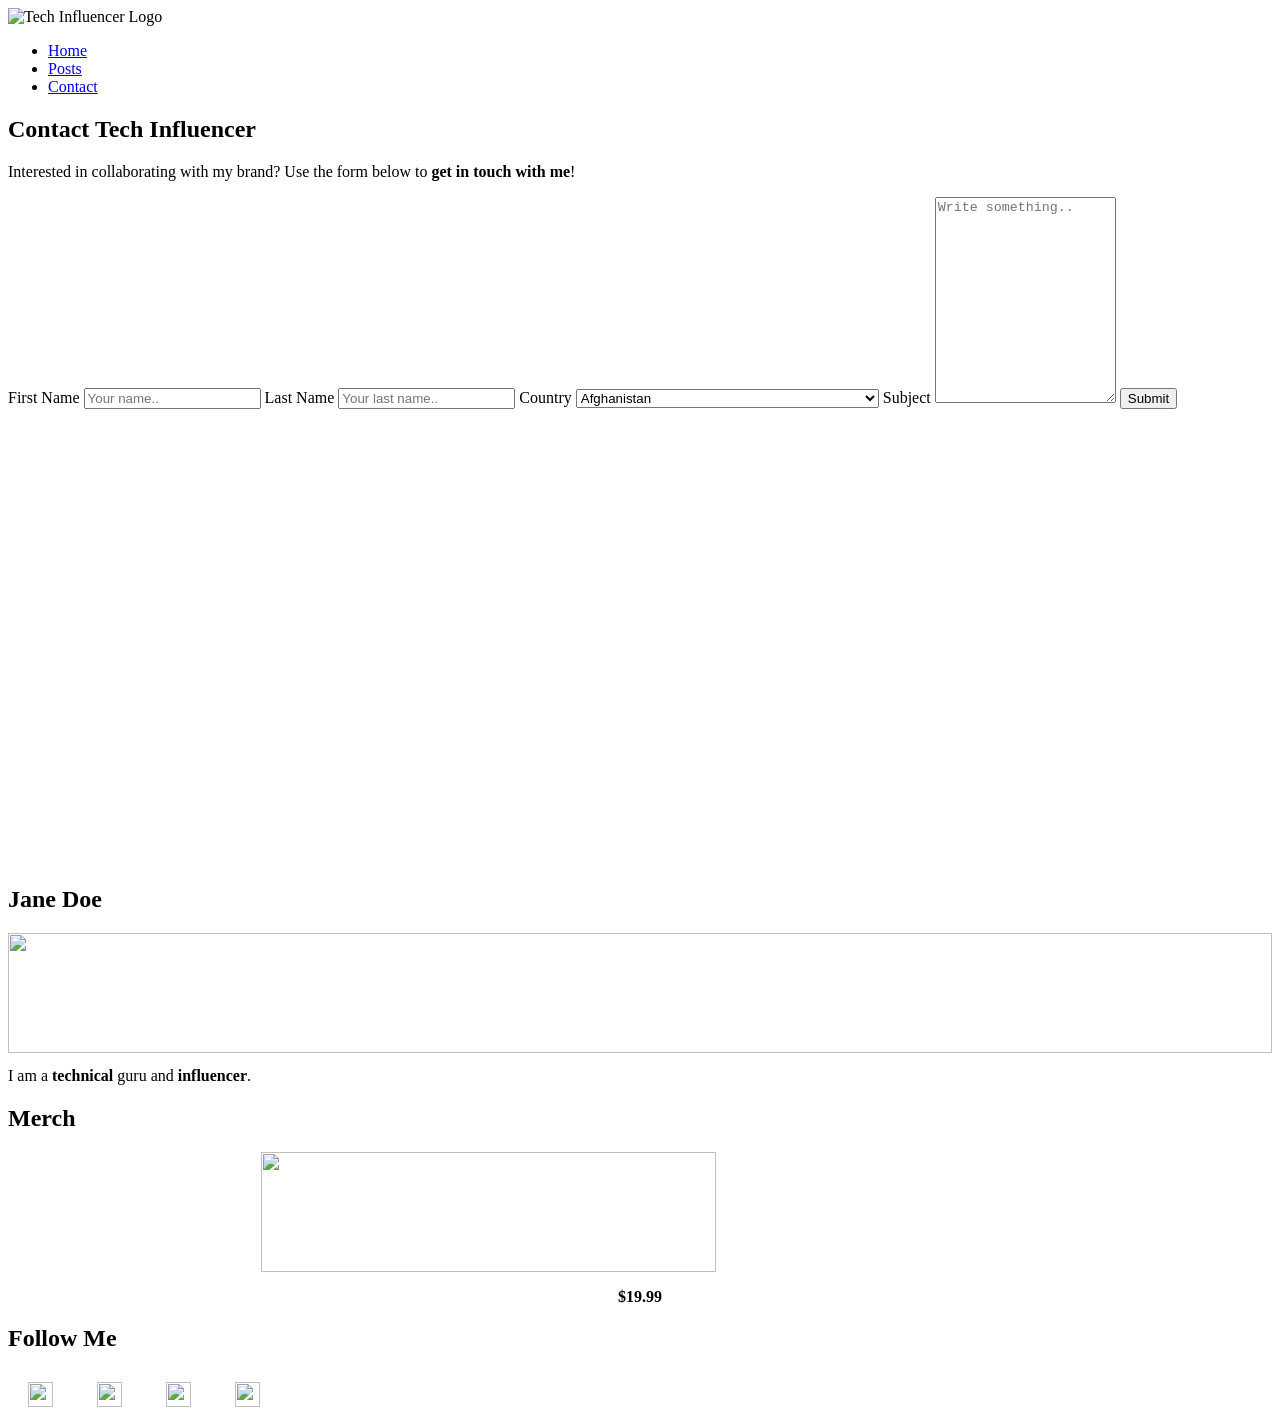
==== public/contact.html @ 5d3ec55c "Add files via upload" ====
<!DOCTYPE html>
<html>
	<head>
		<title>Tech Influencer</title>
		<link rel="stylesheet" href="css/style.css">
	</head>
	
	<body>
		<header>
			<div class="wrapper">
				<div class="logo">
					<img src="images/logo.png" alt="Tech Influencer Logo">
				</div>

				<div class="navbar">
					<nav>
						<ul>
							<li><a href="index">Home</a></li>
							<li><a href="posts">Posts</a></li>
							<li><a href="contact">Contact</a></li>
						</ul>
					</nav>
				</div>
			</div>
		</header>

		<div class="row">
			<div class="leftcolumn">
				<div style="height: 750px;" class="card">
					<h2>Contact Tech Influencer</h2>
					<p>Interested in collaborating with my brand? Use the form below to <strong class="emphasis">get in touch with me</strong>!</p>
					<div class="container">
						<form action="index">
							 <label for="fname">First Name</label>
							 <input type="text" id="fname" name="firstname" placeholder="Your name..">

							 <label for="lname">Last Name</label>
							 <input type="text" id="lname" name="lastname" placeholder="Your last name..">

							 <label for="country">Country</label>
							 <select id="country" name="country">
							 	<option value="AF">Afghanistan</option>
							    <option value="AX">Aland Islands</option>
							    <option value="AL">Albania</option>
							    <option value="DZ">Algeria</option>
							    <option value="AS">American Samoa</option>
							    <option value="AD">Andorra</option>
							    <option value="AO">Angola</option>
							    <option value="AI">Anguilla</option>
							    <option value="AQ">Antarctica</option>
							    <option value="AG">Antigua and Barbuda</option>
							    <option value="AR">Argentina</option>
							    <option value="AM">Armenia</option>
							    <option value="AW">Aruba</option>
							    <option value="AU">Australia</option>
							    <option value="AT">Austria</option>
							    <option value="AZ">Azerbaijan</option>
							    <option value="BS">Bahamas</option>
							    <option value="BH">Bahrain</option>
							    <option value="BD">Bangladesh</option>
							    <option value="BB">Barbados</option>
							    <option value="BY">Belarus</option>
							    <option value="BE">Belgium</option>
							    <option value="BZ">Belize</option>
							    <option value="BJ">Benin</option>
							    <option value="BM">Bermuda</option>
							    <option value="BT">Bhutan</option>
							    <option value="BO">Bolivia</option>
							    <option value="BQ">Bonaire, Sint Eustatius and Saba</option>
							    <option value="BA">Bosnia and Herzegovina</option>
							    <option value="BW">Botswana</option>
							    <option value="BV">Bouvet Island</option>
							    <option value="BR">Brazil</option>
							    <option value="IO">British Indian Ocean Territory</option>
							    <option value="BN">Brunei Darussalam</option>
							    <option value="BG">Bulgaria</option>
							    <option value="BF">Burkina Faso</option>
							    <option value="BI">Burundi</option>
							    <option value="KH">Cambodia</option>
							    <option value="CM">Cameroon</option>
							    <option value="CA">Canada</option>
							    <option value="CV">Cape Verde</option>
							    <option value="KY">Cayman Islands</option>
							    <option value="CF">Central African Republic</option>
							    <option value="TD">Chad</option>
							    <option value="CL">Chile</option>
							    <option value="CN">China</option>
							    <option value="CX">Christmas Island</option>
							    <option value="CC">Cocos (Keeling) Islands</option>
							    <option value="CO">Colombia</option>
							    <option value="KM">Comoros</option>
							    <option value="CG">Congo</option>
							    <option value="CD">Congo, Democratic Republic of the Congo</option>
							    <option value="CK">Cook Islands</option>
							    <option value="CR">Costa Rica</option>
							    <option value="CI">Cote D'Ivoire</option>
							    <option value="HR">Croatia</option>
							    <option value="CU">Cuba</option>
							    <option value="CW">Curacao</option>
							    <option value="CY">Cyprus</option>
							    <option value="CZ">Czech Republic</option>
							    <option value="DK">Denmark</option>
							    <option value="DJ">Djibouti</option>
							    <option value="DM">Dominica</option>
							    <option value="DO">Dominican Republic</option>
							    <option value="EC">Ecuador</option>
							    <option value="EG">Egypt</option>
							    <option value="SV">El Salvador</option>
							    <option value="GQ">Equatorial Guinea</option>
							    <option value="ER">Eritrea</option>
							    <option value="EE">Estonia</option>
							    <option value="ET">Ethiopia</option>
							    <option value="FK">Falkland Islands (Malvinas)</option>
							    <option value="FO">Faroe Islands</option>
							    <option value="FJ">Fiji</option>
							    <option value="FI">Finland</option>
							    <option value="FR">France</option>
							    <option value="GF">French Guiana</option>
							    <option value="PF">French Polynesia</option>
							    <option value="TF">French Southern Territories</option>
							    <option value="GA">Gabon</option>
							    <option value="GM">Gambia</option>
							    <option value="GE">Georgia</option>
							    <option value="DE">Germany</option>
							    <option value="GH">Ghana</option>
							    <option value="GI">Gibraltar</option>
							    <option value="GR">Greece</option>
							    <option value="GL">Greenland</option>
							    <option value="GD">Grenada</option>
							    <option value="GP">Guadeloupe</option>
							    <option value="GU">Guam</option>
							    <option value="GT">Guatemala</option>
							    <option value="GG">Guernsey</option>
							    <option value="GN">Guinea</option>
							    <option value="GW">Guinea-Bissau</option>
							    <option value="GY">Guyana</option>
							    <option value="HT">Haiti</option>
							    <option value="HM">Heard Island and Mcdonald Islands</option>
							    <option value="VA">Holy See (Vatican City State)</option>
							    <option value="HN">Honduras</option>
							    <option value="HK">Hong Kong</option>
							    <option value="HU">Hungary</option>
							    <option value="IS">Iceland</option>
							    <option value="IN">India</option>
							    <option value="ID">Indonesia</option>
							    <option value="IR">Iran, Islamic Republic of</option>
							    <option value="IQ">Iraq</option>
							    <option value="IE">Ireland</option>
							    <option value="IM">Isle of Man</option>
							    <option value="IL">Israel</option>
							    <option value="IT">Italy</option>
							    <option value="JM">Jamaica</option>
							    <option value="JP">Japan</option>
							    <option value="JE">Jersey</option>
							    <option value="JO">Jordan</option>
							    <option value="KZ">Kazakhstan</option>
							    <option value="KE">Kenya</option>
							    <option value="KI">Kiribati</option>
							    <option value="KP">Korea, Democratic People's Republic of</option>
							    <option value="KR">Korea, Republic of</option>
							    <option value="XK">Kosovo</option>
							    <option value="KW">Kuwait</option>
							    <option value="KG">Kyrgyzstan</option>
							    <option value="LA">Lao People's Democratic Republic</option>
							    <option value="LV">Latvia</option>
							    <option value="LB">Lebanon</option>
							    <option value="LS">Lesotho</option>
							    <option value="LR">Liberia</option>
							    <option value="LY">Libyan Arab Jamahiriya</option>
							    <option value="LI">Liechtenstein</option>
							    <option value="LT">Lithuania</option>
							    <option value="LU">Luxembourg</option>
							    <option value="MO">Macao</option>
							    <option value="MK">Macedonia, the Former Yugoslav Republic of</option>
							    <option value="MG">Madagascar</option>
							    <option value="MW">Malawi</option>
							    <option value="MY">Malaysia</option>
							    <option value="MV">Maldives</option>
							    <option value="ML">Mali</option>
							    <option value="MT">Malta</option>
							    <option value="MH">Marshall Islands</option>
							    <option value="MQ">Martinique</option>
							    <option value="MR">Mauritania</option>
							    <option value="MU">Mauritius</option>
							    <option value="YT">Mayotte</option>
							    <option value="MX">Mexico</option>
							    <option value="FM">Micronesia, Federated States of</option>
							    <option value="MD">Moldova, Republic of</option>
							    <option value="MC">Monaco</option>
							    <option value="MN">Mongolia</option>
							    <option value="ME">Montenegro</option>
							    <option value="MS">Montserrat</option>
							    <option value="MA">Morocco</option>
							    <option value="MZ">Mozambique</option>
							    <option value="MM">Myanmar</option>
							    <option value="NA">Namibia</option>
							    <option value="NR">Nauru</option>
							    <option value="NP">Nepal</option>
							    <option value="NL">Netherlands</option>
							    <option value="AN">Netherlands Antilles</option>
							    <option value="NC">New Caledonia</option>
							    <option value="NZ">New Zealand</option>
							    <option value="NI">Nicaragua</option>
							    <option value="NE">Niger</option>
							    <option value="NG">Nigeria</option>
							    <option value="NU">Niue</option>
							    <option value="NF">Norfolk Island</option>
							    <option value="MP">Northern Mariana Islands</option>
							    <option value="NO">Norway</option>
							    <option value="OM">Oman</option>
							    <option value="PK">Pakistan</option>
							    <option value="PW">Palau</option>
							    <option value="PS">Palestinian Territory, Occupied</option>
							    <option value="PA">Panama</option>
							    <option value="PG">Papua New Guinea</option>
							    <option value="PY">Paraguay</option>
							    <option value="PE">Peru</option>
							    <option value="PH">Philippines</option>
							    <option value="PN">Pitcairn</option>
							    <option value="PL">Poland</option>
							    <option value="PT">Portugal</option>
							    <option value="PR">Puerto Rico</option>
							    <option value="QA">Qatar</option>
							    <option value="RE">Reunion</option>
							    <option value="RO">Romania</option>
							    <option value="RU">Russian Federation</option>
							    <option value="RW">Rwanda</option>
							    <option value="BL">Saint Barthelemy</option>
							    <option value="SH">Saint Helena</option>
							    <option value="KN">Saint Kitts and Nevis</option>
							    <option value="LC">Saint Lucia</option>
							    <option value="MF">Saint Martin</option>
							    <option value="PM">Saint Pierre and Miquelon</option>
							    <option value="VC">Saint Vincent and the Grenadines</option>
							    <option value="WS">Samoa</option>
							    <option value="SM">San Marino</option>
							    <option value="ST">Sao Tome and Principe</option>
							    <option value="SA">Saudi Arabia</option>
							    <option value="SN">Senegal</option>
							    <option value="RS">Serbia</option>
							    <option value="CS">Serbia and Montenegro</option>
							    <option value="SC">Seychelles</option>
							    <option value="SL">Sierra Leone</option>
							    <option value="SG">Singapore</option>
							    <option value="SX">Sint Maarten</option>
							    <option value="SK">Slovakia</option>
							    <option value="SI">Slovenia</option>
							    <option value="SB">Solomon Islands</option>
							    <option value="SO">Somalia</option>
							    <option value="ZA">South Africa</option>
							    <option value="GS">South Georgia and the South Sandwich Islands</option>
							    <option value="SS">South Sudan</option>
							    <option value="ES">Spain</option>
							    <option value="LK">Sri Lanka</option>
							    <option value="SD">Sudan</option>
							    <option value="SR">Suriname</option>
							    <option value="SJ">Svalbard and Jan Mayen</option>
							    <option value="SZ">Swaziland</option>
							    <option value="SE">Sweden</option>
							    <option value="CH">Switzerland</option>
							    <option value="SY">Syrian Arab Republic</option>
							    <option value="TW">Taiwan, Province of China</option>
							    <option value="TJ">Tajikistan</option>
							    <option value="TZ">Tanzania, United Republic of</option>
							    <option value="TH">Thailand</option>
							    <option value="TL">Timor-Leste</option>
							    <option value="TG">Togo</option>
							    <option value="TK">Tokelau</option>
							    <option value="TO">Tonga</option>
							    <option value="TT">Trinidad and Tobago</option>
							    <option value="TN">Tunisia</option>
							    <option value="TR">Turkey</option>
							    <option value="TM">Turkmenistan</option>
							    <option value="TC">Turks and Caicos Islands</option>
							    <option value="TV">Tuvalu</option>
							    <option value="UG">Uganda</option>
							    <option value="UA">Ukraine</option>
							    <option value="AE">United Arab Emirates</option>
							    <option value="GB">United Kingdom</option>
							    <option value="US">United States</option>
							    <option value="UM">United States Minor Outlying Islands</option>
							    <option value="UY">Uruguay</option>
							    <option value="UZ">Uzbekistan</option>
							    <option value="VU">Vanuatu</option>
							    <option value="VE">Venezuela</option>
							    <option value="VN">Viet Nam</option>
							    <option value="VG">Virgin Islands, British</option>
							    <option value="VI">Virgin Islands, U.s.</option>
							    <option value="WF">Wallis and Futuna</option>
							    <option value="EH">Western Sahara</option>
							    <option value="YE">Yemen</option>
							    <option value="ZM">Zambia</option>
							    <option value="ZW">Zimbabwe</option>
							 </select>

							 <label for="subject">Subject</label>
							 <textarea id="subject" name="subject" placeholder="Write something.." style="height:200px"></textarea>

							 <input type="submit" value="Submit">
						</form>
					</div>
				</div>
			</div>

			<div class="rightcolumn">
				<div class="card">
					<h2>Jane Doe</h2>
					<div style="height:100px;"><img src="images/computer-typing.jpeg" style="width: 100%; height: 120px"></div>
					<p><br />I am a <strong class="emphasis">technical</strong> guru and <strong class="emphasis">influencer</strong>.</p>
				</div>

				<div class="card">
					<h2>Merch</h2>
					<a href="404"><img src="images/merch.png" style="width: 60%; height: 120px; display: block;margin-left: auto; margin-right: auto;"></a>
					<p style="display:block; text-align:center;"><strong class="emphasis">$19.99</strong></p>
				</div>

				<div class="card">
					<h2>Follow Me</h2>
					<a href="404"><img src="https://upload.wikimedia.org/wikipedia/commons/thumb/b/b8/2021_Facebook_icon.svg/2048px-2021_Facebook_icon.svg.png" style="width: 25px; height: 25px; margin: 10px 20px;"></a>
					<a href="404"><img src="https://upload.wikimedia.org/wikipedia/commons/thumb/a/a5/Instagram_icon.png/2048px-Instagram_icon.png" style="width: 25px; height: 25px; margin: 10px 20px;"></a>
					<a href="404"><img src="https://upload.wikimedia.org/wikipedia/commons/thumb/4/4f/Twitter-logo.svg/1200px-Twitter-logo.svg.png" style="width: 25px; height: 25px; margin: 10px 20px;"></a>
					<a href="404"><img src="https://upload.wikimedia.org/wikipedia/commons/thumb/0/09/YouTube_full-color_icon_%282017%29.svg/1024px-YouTube_full-color_icon_%282017%29.svg.png" style="width: 25px; height: 25px; margin: 10px 20px;"></a>
				</div>
			</div>
		</div>
		
	</body>
</html>
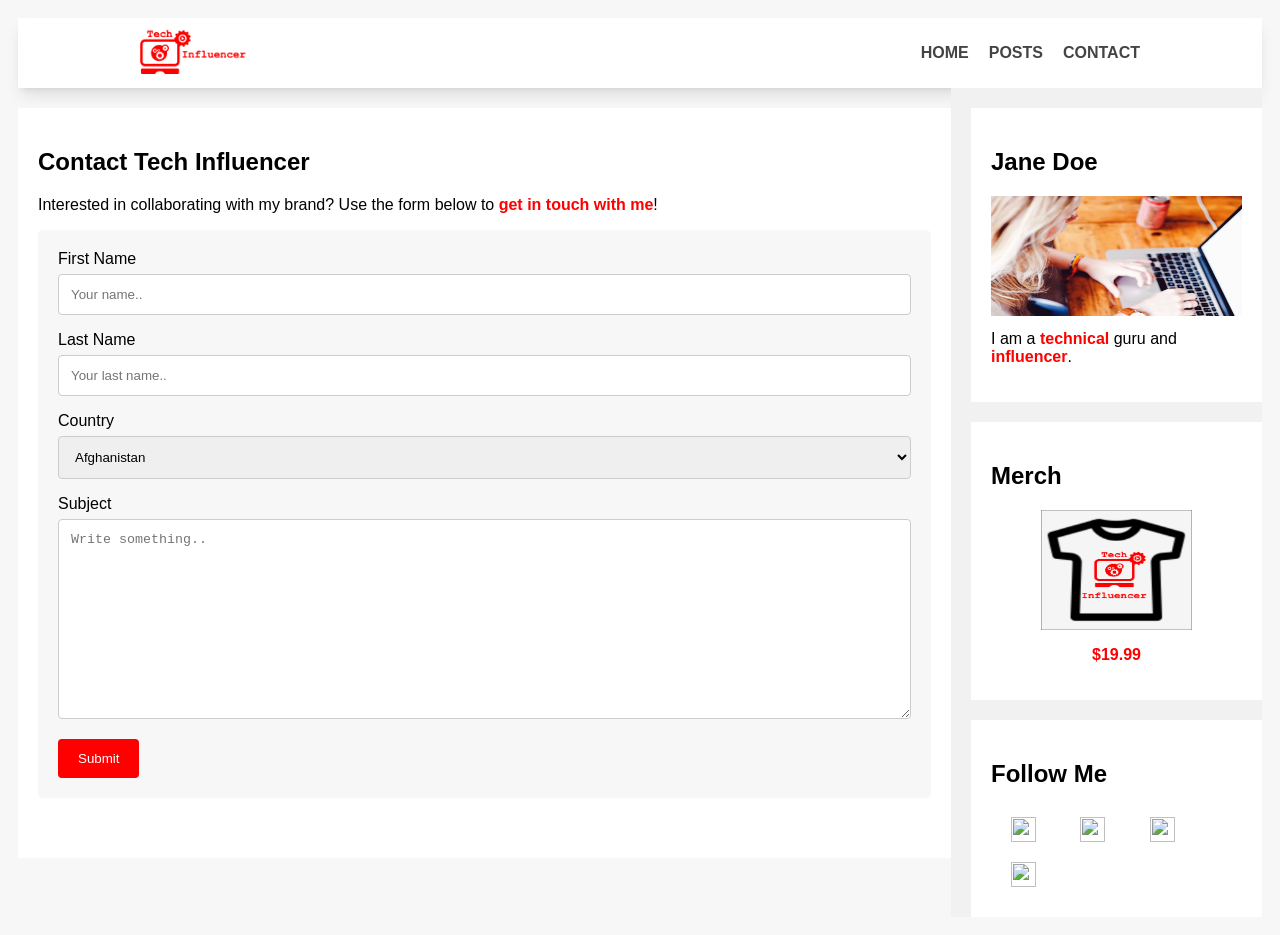
==== commit ae6671ae: "Update contact.html" ====
--- a/public/contact.html
+++ b/public/contact.html
@@ -319,11 +319,11 @@
 					<h2>Follow Me</h2>
 					<a href="404"><img src="https://upload.wikimedia.org/wikipedia/commons/thumb/b/b8/2021_Facebook_icon.svg/2048px-2021_Facebook_icon.svg.png" style="width: 25px; height: 25px; margin: 10px 20px;"></a>
 					<a href="404"><img src="https://upload.wikimedia.org/wikipedia/commons/thumb/a/a5/Instagram_icon.png/2048px-Instagram_icon.png" style="width: 25px; height: 25px; margin: 10px 20px;"></a>
-					<a href="404"><img src="https://upload.wikimedia.org/wikipedia/commons/thumb/4/4f/Twitter-logo.svg/1200px-Twitter-logo.svg.png" style="width: 25px; height: 25px; margin: 10px 20px;"></a>
+					<a href="404"><img src="https://upload.wikimedia.org/wikipedia/commons/thumb/6/6f/Logo_of_Twitter.svg/2491px-Logo_of_Twitter.svg.png" style="width: 25px; height: 25px; margin: 10px 20px;"></a>
 					<a href="404"><img src="https://upload.wikimedia.org/wikipedia/commons/thumb/0/09/YouTube_full-color_icon_%282017%29.svg/1024px-YouTube_full-color_icon_%282017%29.svg.png" style="width: 25px; height: 25px; margin: 10px 20px;"></a>
 				</div>
 			</div>
 		</div>
 		
 	</body>
-</html>+</html>
--- a/public/css/style.css
+++ b/public/css/style.css
@@ -0,0 +1,153 @@
+* {
+  box-sizing: border-box;
+}
+
+body {
+  font-family: Arial;
+  padding: 10px;
+  background: #f1f1f1;
+  background-color: #f7f7f7;
+}
+
+a:hover {
+  color: red;
+  text-decoration: underline overline;
+  text-decoration-thickness: 3px;
+}
+
+header {
+  background-color: #ffffff;
+  box-shadow: 0 10px 15px -3px rgba(0, 0, 0, 0.1),
+              0 4px 6px -4px rgba(0, 0, 0, 0.1);
+  padding: 10px 20px;
+}
+
+header .wrapper {
+  max-width: 1000px;
+  margin: 0 auto;
+  display: flex;
+  flex-wrap: wrap;
+  align-items: center;
+  justify-content: space-between;
+}
+
+header .logo img {
+  height: 50px;
+  display: block;
+}
+
+.navbar {
+  position: fixed;
+  top: 0;
+  left: 100%;
+  margin: 0;
+  width: 100%;
+  height: 100%;
+  background-color: white;
+  padding: 20px;
+  transition: left 0.3s;
+}
+
+.navbar ul {
+  all: unset;
+  list-style-type: none;
+  display: flex;
+  flex-direction: column;
+  align-items: center;
+  gap: 25px;
+}
+
+.navbar ul a {
+  all: unset;
+  color: #444444;
+  text-transform: uppercase;
+  cursor: pointer;
+  font-weight: bold;
+  font-size: 28px;
+}
+
+.navbar ul a:hover {
+  color: red;
+  text-decoration: underline overline;
+  text-decoration-thickness: 3px;
+}
+
+@media (min-width: 550px) {
+  .navbar {
+    all: unset;
+    display: block;
+  }
+
+  .navbar ul {
+    flex-direction: row;
+    gap: 20px;
+  }
+  
+  .navbar ul a {
+    font-size: inherit;
+  }          
+}
+
+.leftcolumn {   
+  float: left;
+  width: 75%;
+}
+
+.rightcolumn {
+  float: left;
+  width: 25%;
+  background-color: #f1f1f1;
+  padding-left: 20px;
+}
+
+.fakeimg {
+  background-color: #aaa;
+  width: 100%;
+  padding: 20px;
+}
+
+.card {
+  background-color: white;
+  padding: 20px;
+  margin-top: 20px;
+}
+
+.row::after {
+  content: "";
+  display: table;
+  clear: both;
+}
+
+.emphasis {
+  color: red;
+}
+
+input[type=text], select, textarea {
+  width: 100%; 
+  padding: 12px;
+  border: 1px solid #ccc;
+  border-radius: 4px;
+  box-sizing: border-box; 
+  margin-top: 6px; 
+  margin-bottom: 16px; 
+  resize: vertical;
+}
+
+input[type=submit] {
+  background-color: red;
+  color: white;
+  padding: 12px 20px;
+  border: none;
+  border-radius: 4px;
+  cursor: pointer;
+}
+
+input[type=submit]:hover {
+  background-color: #fa8072;
+}
+
+.container {
+  border-radius: 5px;
+  background-color: #f7f7f7;
+  padding: 20px;
+}
